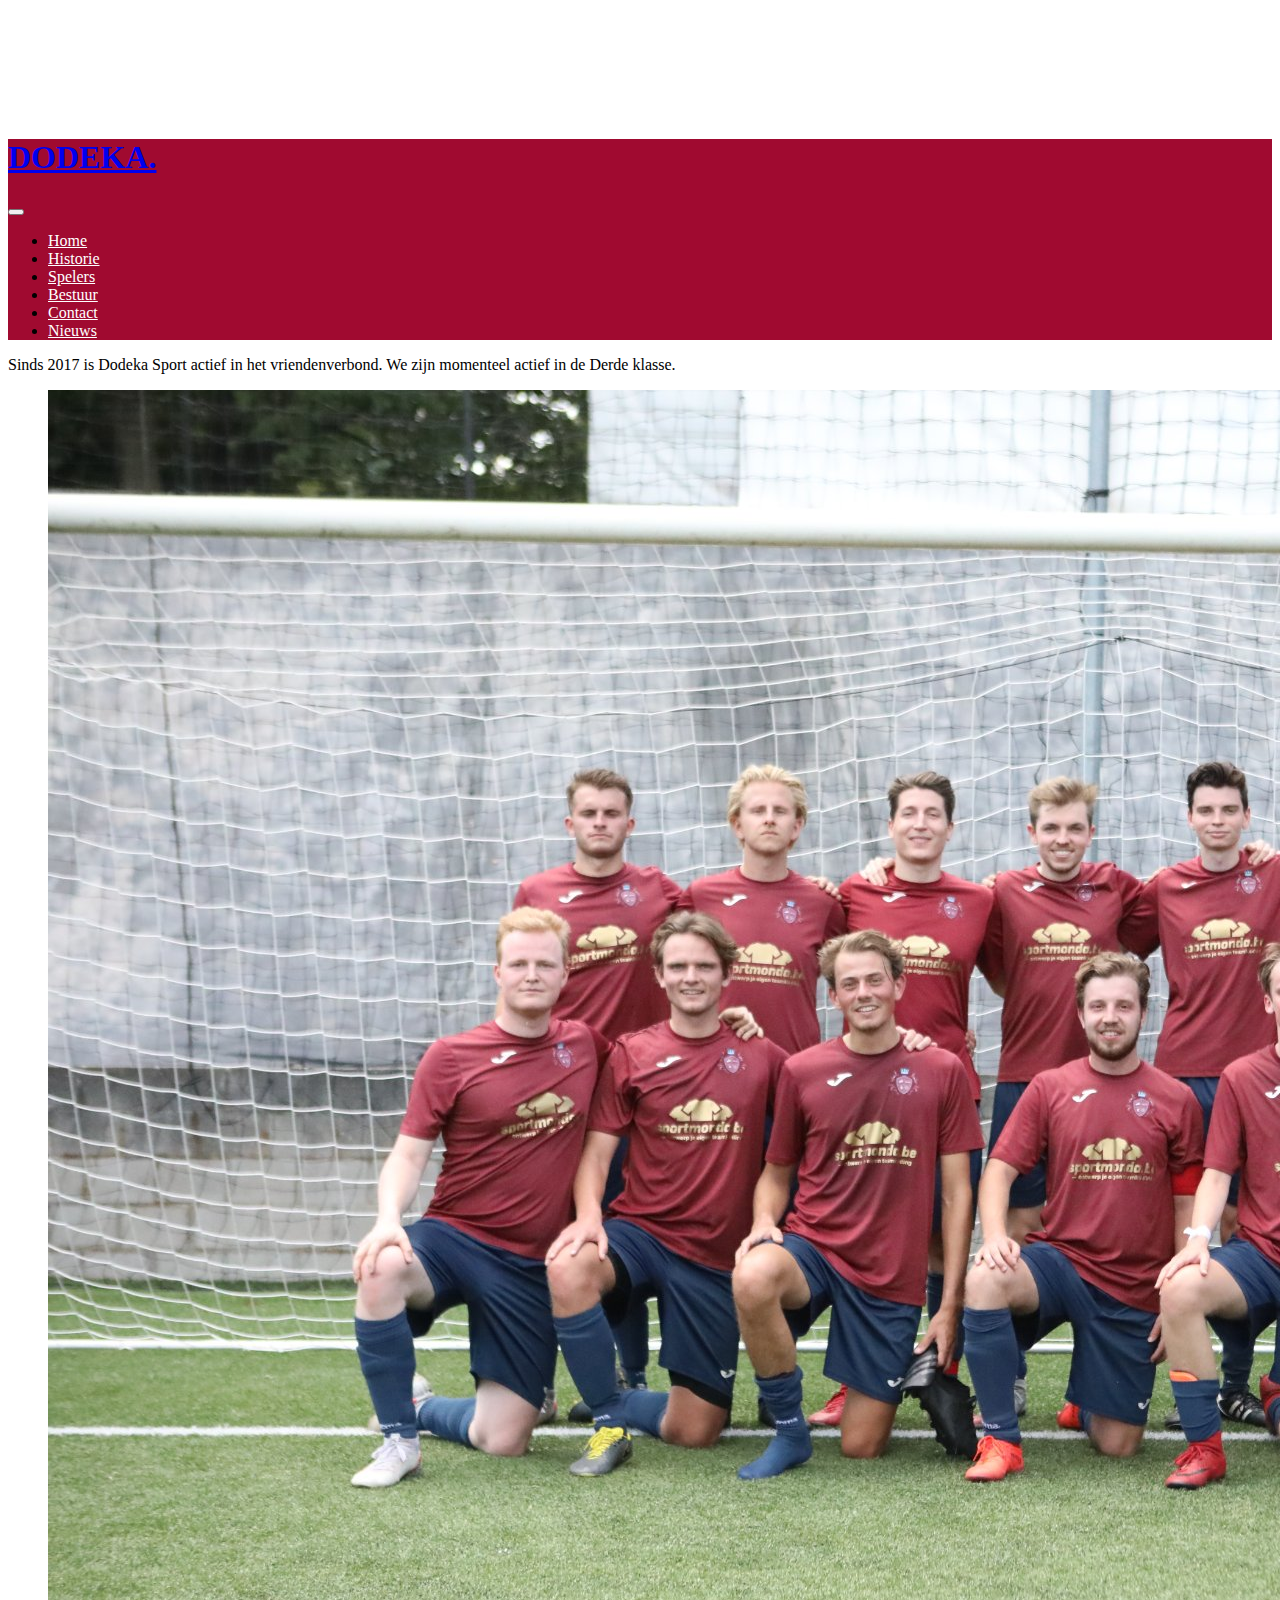
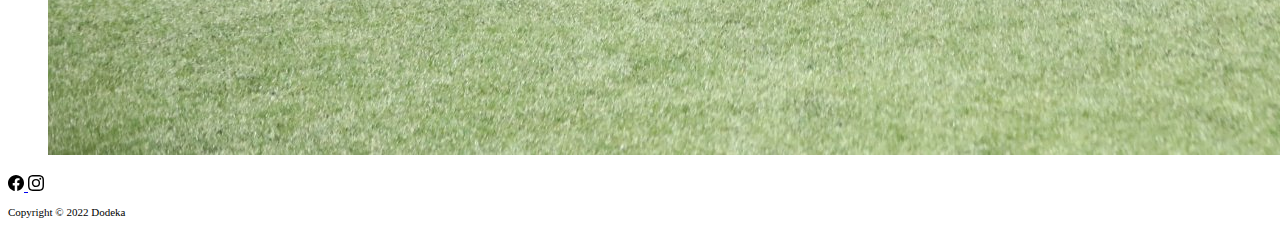
==== index.html @ 73061352 "Small changes to footer" ====
<!DOCTYPE html>
<html lang="nl">

<head>
	<!-- Google tag (gtag.js) -->
	<script async src="https://www.googletagmanager.com/gtag/js?id=G-YGH4PRHD3B"></script>
	<script>
		window.dataLayer = window.dataLayer || [];
		function gtag() { dataLayer.push(arguments); }
		gtag('js', new Date());

		gtag('config', 'G-YGH4PRHD3B');
	</script>
	<meta charset="UTF-8">
	<meta name="viewport" content="width=device-width, initial-scale=1">
	<!-- CSS only -->
	<link href="https://cdn.jsdelivr.net/npm/bootstrap@5.2.0-beta1/dist/css/bootstrap.min.css" rel="stylesheet"
		integrity="sha384-0evHe/X+R7YkIZDRvuzKMRqM+OrBnVFBL6DOitfPri4tjfHxaWutUpFmBp4vmVor" crossorigin="anonymous">
	<link rel="stylesheet" href="https://cdn.jsdelivr.net/npm/bootstrap-icons@1.3.0/font/bootstrap-icons.css">
	<link rel="stylesheet" href="style.css">
	<title>Dodeka Sport</title>
	<link rel="shortcut icon" href="Afbeeldingen\Logo met kantjes klein.png" type="image/gif">
</head>

<body>
	<!--navbar-->
	<nav class="navbar navbar-custom navbar-dark navbar-expand-lg py-3 fixed-top text-light">
		<div class="container">
			<a href="#" class="navbar-brand">
				<h1>DODEKA.</h1>
			</a>

			<button class="navbar-toggler" type="button" data-bs-toggle="collapse" data-bs-target="#navmenu">
				<span class="navbar-toggler-icon"></span>
			</button>

			<div class="collapse navbar-collapse" id="navmenu">
				<ul class="navbar-nav ms-auto">
					<li class="nav-item">
						<a href="index.html" class="nav-link">Home</a>
					</li>
					<li class="nav-item">
						<a href="historie.html" class="nav-link">Historie</a>
					</li>
					<li class="nav-item">
						<a href="spelers.html" class="nav-link">Spelers</a>
					</li>
					<li class="nav-item">
						<a href="bestuur.html" class="nav-link">Bestuur</a>
					</li>
					<li class="nav-item">
						<a href="contact.html" class="nav-link">Contact</a>
					</li>
					<li class="nav-item">
						<a href="nieuws.html" class="nav-link">Nieuws</a>
					</li>
				</ul>
			</div>

		</div>
	</nav>


	<!-- Teamfoto gedeelte -->

	<section class="p-5 p-lg-5 pt-lg-5 text-center text-sm-start">
		<div class="container">
			<div class="d-sm-flex align-items-center justify-content-between">
				<div>
					<p>Sinds 2017 is Dodeka Sport actief in het vriendenverbond. We zijn momenteel actief in de Derde
						klasse.</p>
				</div>
				<figure class="figure m-3">
					<img class="figure-img img-fluid rounded" src="Afbeeldingen\Teamfoto.jpg" alt="Dodeka teamfoto">
				</figure>
			</div>
		</div>
	</section>

	<!-- footer -->
	<footer class="p-1 text-center footer-fixed-bottom">
		<div class="container">
			
			<a href="https://facebook.com/dodekasport" target=”_blank”>
				<svg src="Afbeeldingen\facebook_new.svg" width="16" height="16" class="bi bi-facebook" viewBox="0 0 16 16">
					<path
					d="M16 8.049c0-4.446-3.582-8.05-8-8.05C3.58 0-.002 3.603-.002 8.05c0 4.017 2.926 7.347 6.75 7.951v-5.625h-2.03V8.05H6.75V6.275c0-2.017 1.195-3.131 3.022-3.131.876 0 1.791.157 1.791.157v1.98h-1.009c-.993 0-1.303.621-1.303 1.258v1.51h2.218l-.354 2.326H9.25V16c3.824-.604 6.75-3.934 6.75-7.951z" />
				</svg>
			</a>
			<a href="https://instagram.com/dodekasport" target="_blank">
				<svg src="Afbeeldingen\instagram_new.svg" width="16" height="16"  class="bi bi-instagram" viewBox="0 0 16 16">
					<path d="M8 0C5.829 0 5.556.01 4.703.048 3.85.088 3.269.222 2.76.42a3.917 3.917 0 0 0-1.417.923A3.927 3.927 0 0 0 .42 2.76C.222 3.268.087 3.85.048 4.7.01 5.555 0 5.827 0 8.001c0 2.172.01 2.444.048 3.297.04.852.174 1.433.372 1.942.205.526.478.972.923 1.417.444.445.89.719 1.416.923.51.198 1.09.333 1.942.372C5.555 15.99 5.827 16 8 16s2.444-.01 3.298-.048c.851-.04 1.434-.174 1.943-.372a3.916 3.916 0 0 0 1.416-.923c.445-.445.718-.891.923-1.417.197-.509.332-1.09.372-1.942C15.99 10.445 16 10.173 16 8s-.01-2.445-.048-3.299c-.04-.851-.175-1.433-.372-1.941a3.926 3.926 0 0 0-.923-1.417A3.911 3.911 0 0 0 13.24.42c-.51-.198-1.092-.333-1.943-.372C10.443.01 10.172 0 7.998 0h.003zm-.717 1.442h.718c2.136 0 2.389.007 3.232.046.78.035 1.204.166 1.486.275.373.145.64.319.92.599.28.28.453.546.598.92.11.281.24.705.275 1.485.039.843.047 1.096.047 3.231s-.008 2.389-.047 3.232c-.035.78-.166 1.203-.275 1.485a2.47 2.47 0 0 1-.599.919c-.28.28-.546.453-.92.598-.28.11-.704.24-1.485.276-.843.038-1.096.047-3.232.047s-2.39-.009-3.233-.047c-.78-.036-1.203-.166-1.485-.276a2.478 2.478 0 0 1-.92-.598 2.48 2.48 0 0 1-.6-.92c-.109-.281-.24-.705-.275-1.485-.038-.843-.046-1.096-.046-3.233 0-2.136.008-2.388.046-3.231.036-.78.166-1.204.276-1.486.145-.373.319-.64.599-.92.28-.28.546-.453.92-.598.282-.11.705-.24 1.485-.276.738-.034 1.024-.044 2.515-.045v.002zm4.988 1.328a.96.96 0 1 0 0 1.92.96.96 0 0 0 0-1.92zm-4.27 1.122a4.109 4.109 0 1 0 0 8.217 4.109 4.109 0 0 0 0-8.217zm0 1.441a2.667 2.667 0 1 1 0 5.334 2.667 2.667 0 0 1 0-5.334z"/>
				</svg>
			</a>
			
			<p class="lead" style="font-size:11px;">
				Copyright &copy; 2022 Dodeka
			</p>
		</div>
	</footer>

	<!-- JavaScript Bundle with Popper -->
	<script src="https://cdn.jsdelivr.net/npm/bootstrap@5.2.0-beta1/dist/js/bootstrap.bundle.min.js"
		integrity="sha384-pprn3073KE6tl6bjs2QrFaJGz5/SUsLqktiwsUTF55Jfv3qYSDhgCecCxMW52nD2"
		crossorigin="anonymous"></script>
</body>


</html>
---- style.css ----
body::before {
    display: block;
    content: '';
    height: 80px;
}

body { padding-top: 30px; }


.navbar-custom {
    background-color: #a00a30;
}

.navbar-nav li a {
    color: white;
}

.card {
    margin-top: 0px;
    border-color: white
}

.card-img-top {
    margin-top: 10px;
    width: 100%;
    height: 15vw;
    object-fit: cover;
}




* {
    box-sizing: border-box;
  }
  

  /* Header/Blog Title */
  .header {
    padding: 30px;
    font-size: 40px;
    text-align: center;
    background: white;
  }
  
  /* Create two unequal columns that floats next to each other */
  /* Left column */
  .leftcolumn {
    float: left;
    width: 75%;
  }
  
  /* Right column */
  .rightcolumn {
    float: left;
    width: 25%;
    padding-left: 20px;
  }
  
  /* Fake image */
  .fakeimg {
    background-color: #aaa;
    width: 100%;
    padding: 20px;
  }
  
  /* Add a card effect for articles */
  .card {
    background-color: white;
    padding: 20px;
    margin-top: 20px;
  }
  
  /* Clear floats after the columns */
  .row:after {
    content: "";
    display: table;
    clear: both;
  }
  
  /* Footer */
  .footer {
    padding: 20px;
    text-align: center;
    background: #ddd;
    margin-top: 20px;
  }
  
  /* Responsive layout - when the screen is less than 800px wide, make the two columns stack on top of each other instead of next to each other */
  @media screen and (max-width: 800px) {
    .leftcolumn, .rightcolumn {
      width: 100%;
      padding: 0;
    }
  }


  .contacts_icon {
    border-radius: 50%;
    color: #fff;
    width: 45px;
    height: 45px;
    margin-bottom: 10px;
   }
   
   .btn-danger {
    background-color: #a00a30 !important;
}




.map-responsive{
  overflow:hidden;
  padding-bottom:50%;
  position:relative;
  height:0;
}
.map-responsive iframe{
  left:0;
  top:0;
  height:100%;
  width:100%;
  position:absolute;
}

.card-img-top {
  width: 100%;
  height: 25vw;
  object-fit: cover;
}

.card-img-top-bestuur {
  width: 100%;
  height: 30vw;
  object-fit: cover;
}
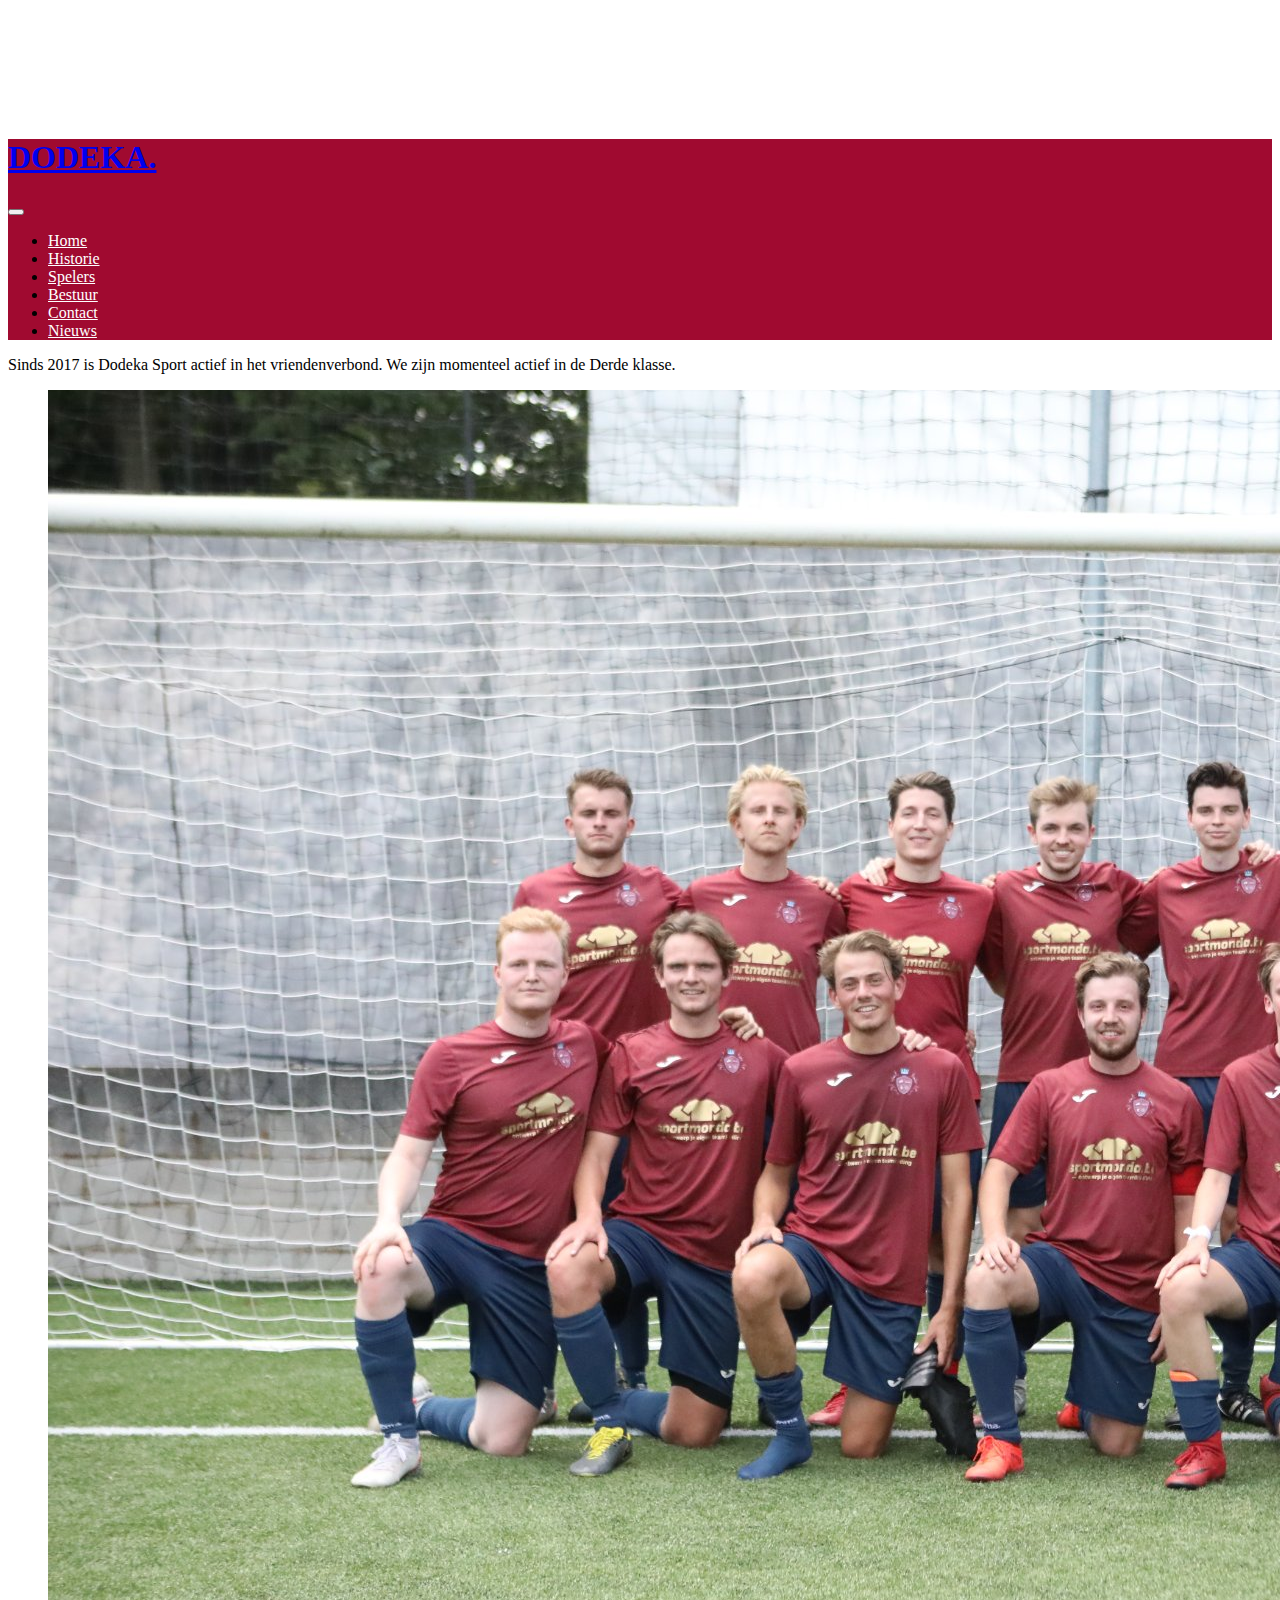
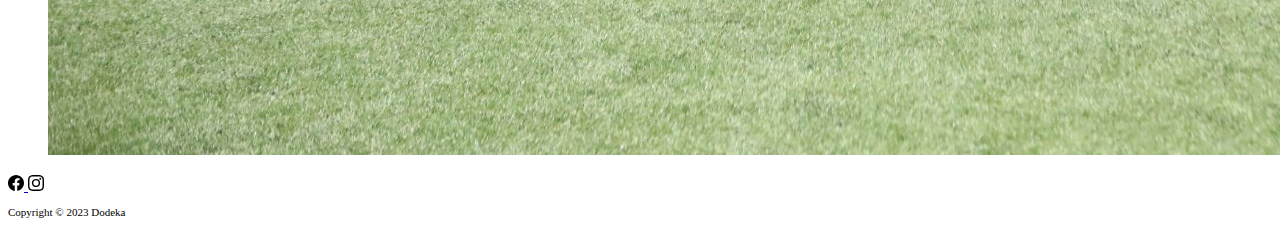
==== commit df502f89: "Spelers update & copyright jaar" ====
--- a/index.html
+++ b/index.html
@@ -11,6 +11,8 @@
 
 		gtag('config', 'G-YGH4PRHD3B');
 	</script>
+	<script async src="https://pagead2.googlesyndication.com/pagead/js/adsbygoogle.js?client=ca-pub-2405474089128760"
+	crossorigin="anonymous"></script>
 	<meta charset="UTF-8">
 	<meta name="viewport" content="width=device-width, initial-scale=1">
 	<!-- CSS only -->
@@ -79,6 +81,7 @@
 
 	<!-- footer -->
 	<footer class="p-1 text-center footer-fixed-bottom">
+
 		<div class="container">
 			
 			<a href="https://facebook.com/dodekasport" target=”_blank”>
@@ -94,7 +97,7 @@
 			</a>
 			
 			<p class="lead" style="font-size:11px;">
-				Copyright &copy; 2022 Dodeka
+				Copyright &copy; 2023 Dodeka
 			</p>
 		</div>
 	</footer>
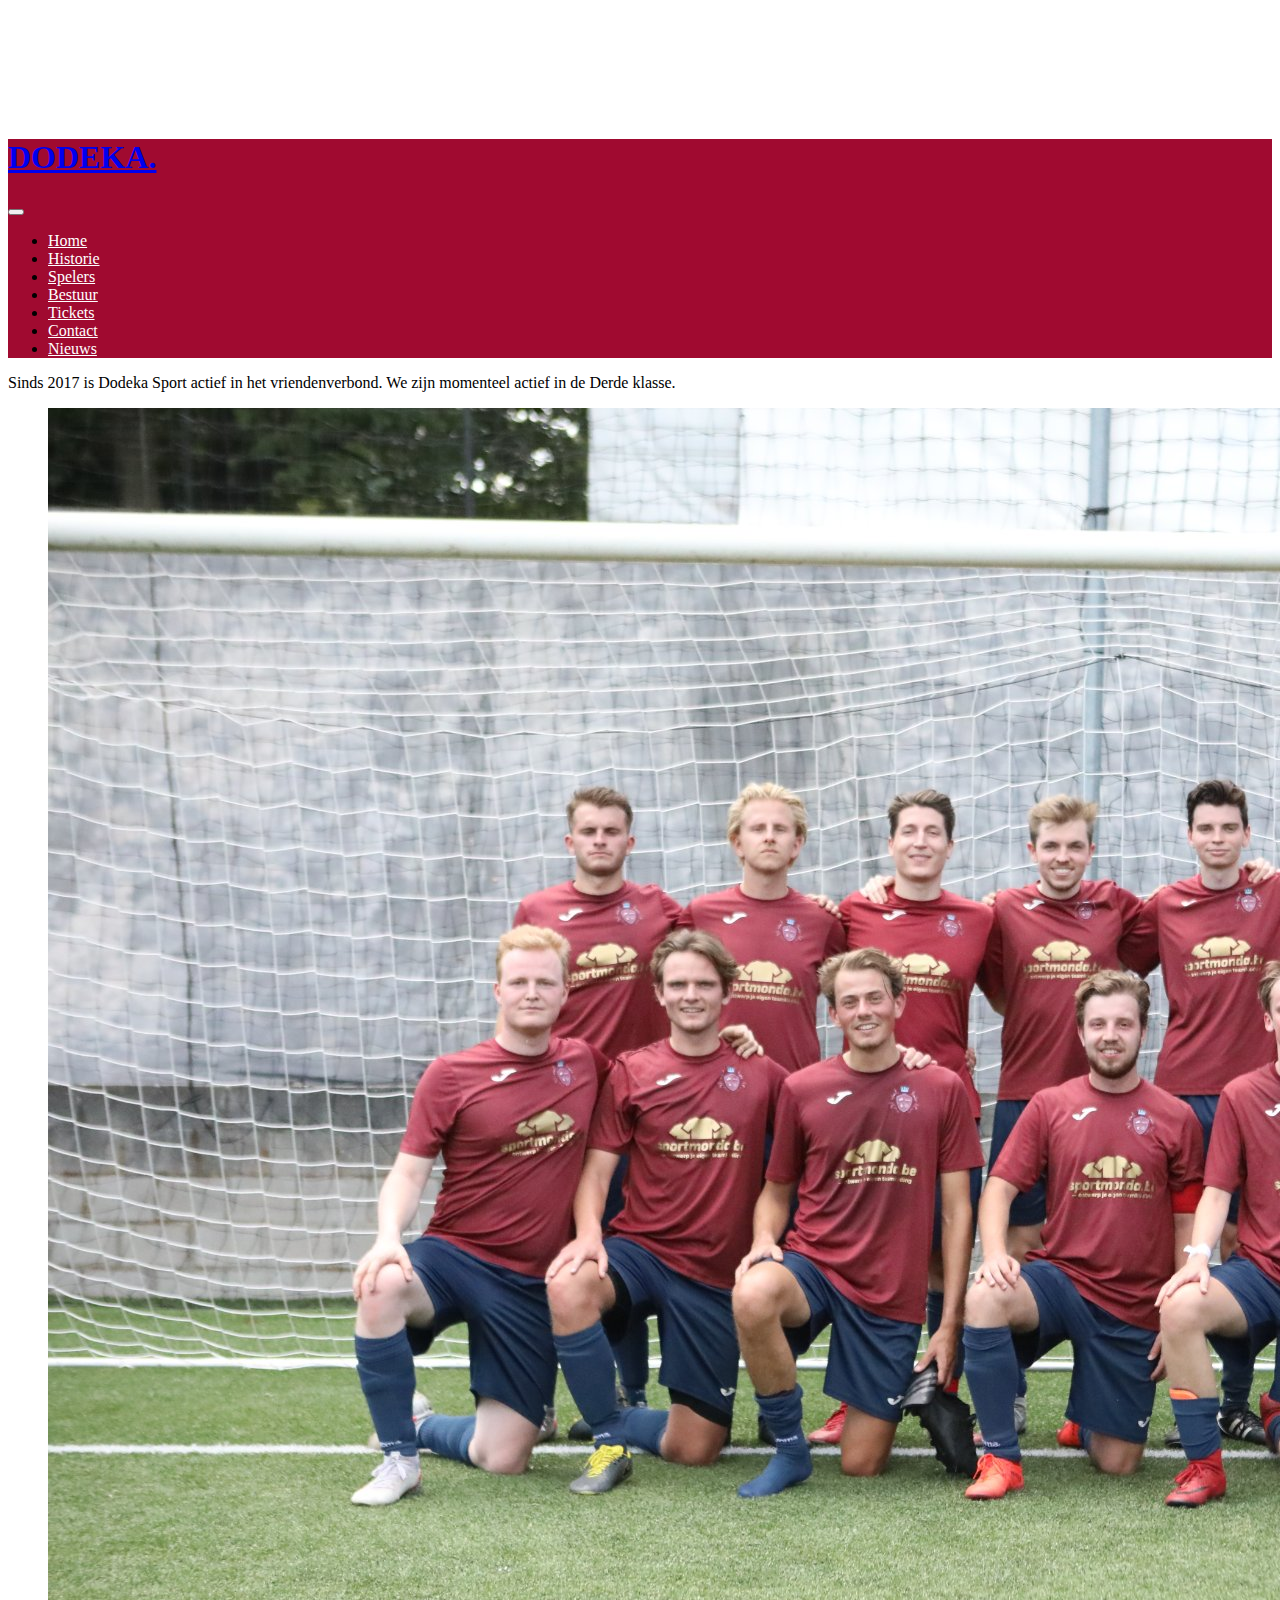
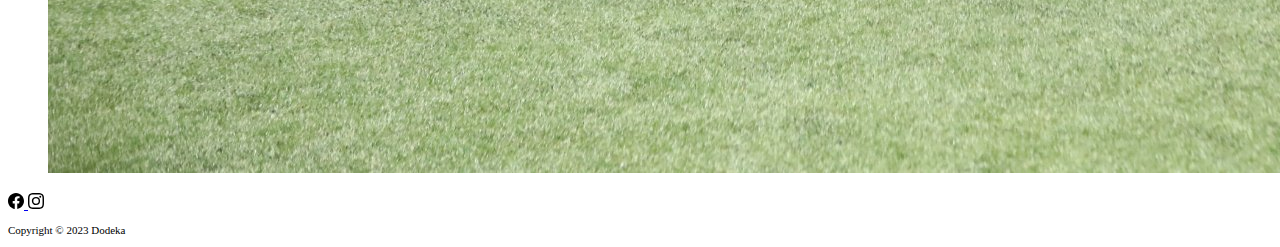
==== commit 5b55e071: "Ticketspage added" ====
--- a/index.html
+++ b/index.html
@@ -50,6 +50,9 @@
 					<li class="nav-item">
 						<a href="bestuur.html" class="nav-link">Bestuur</a>
 					</li>
+                    <li class="nav-item">
+                        <a href="tickets.html" class="nav-link">Tickets</a>
+                    </li>
 					<li class="nav-item">
 						<a href="contact.html" class="nav-link">Contact</a>
 					</li>
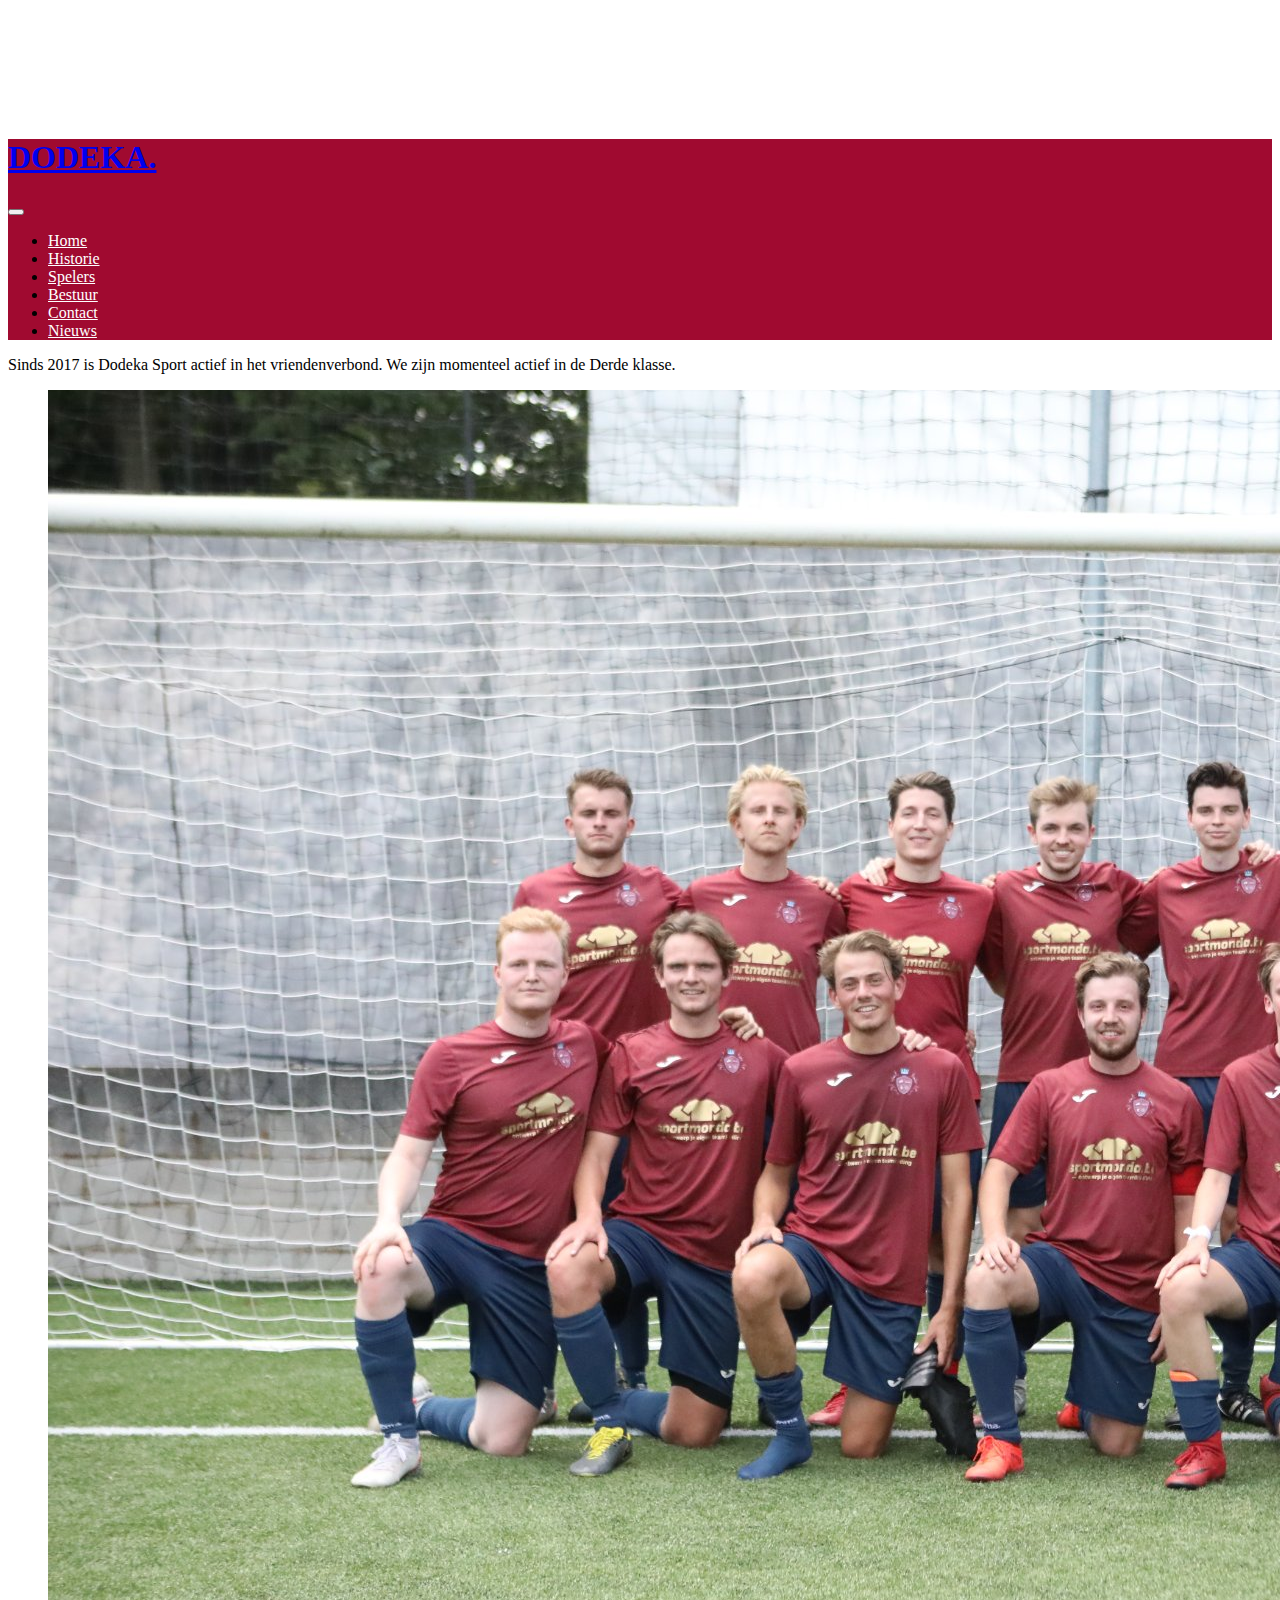
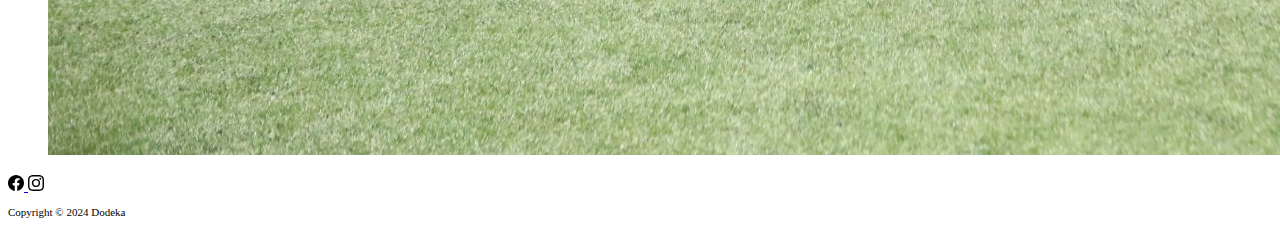
==== commit c0265332: "Update of the website" ====
--- a/index.html
+++ b/index.html
@@ -50,9 +50,9 @@
 					<li class="nav-item">
 						<a href="bestuur.html" class="nav-link">Bestuur</a>
 					</li>
-                    <li class="nav-item">
+              <!--      <li class="nav-item">
                         <a href="tickets.html" class="nav-link">Tickets</a>
-                    </li>
+                    </li> -->
 					<li class="nav-item">
 						<a href="contact.html" class="nav-link">Contact</a>
 					</li>
@@ -100,7 +100,7 @@
 			</a>
 			
 			<p class="lead" style="font-size:11px;">
-				Copyright &copy; 2023 Dodeka
+				Copyright &copy; 2024 Dodeka
 			</p>
 		</div>
 	</footer>
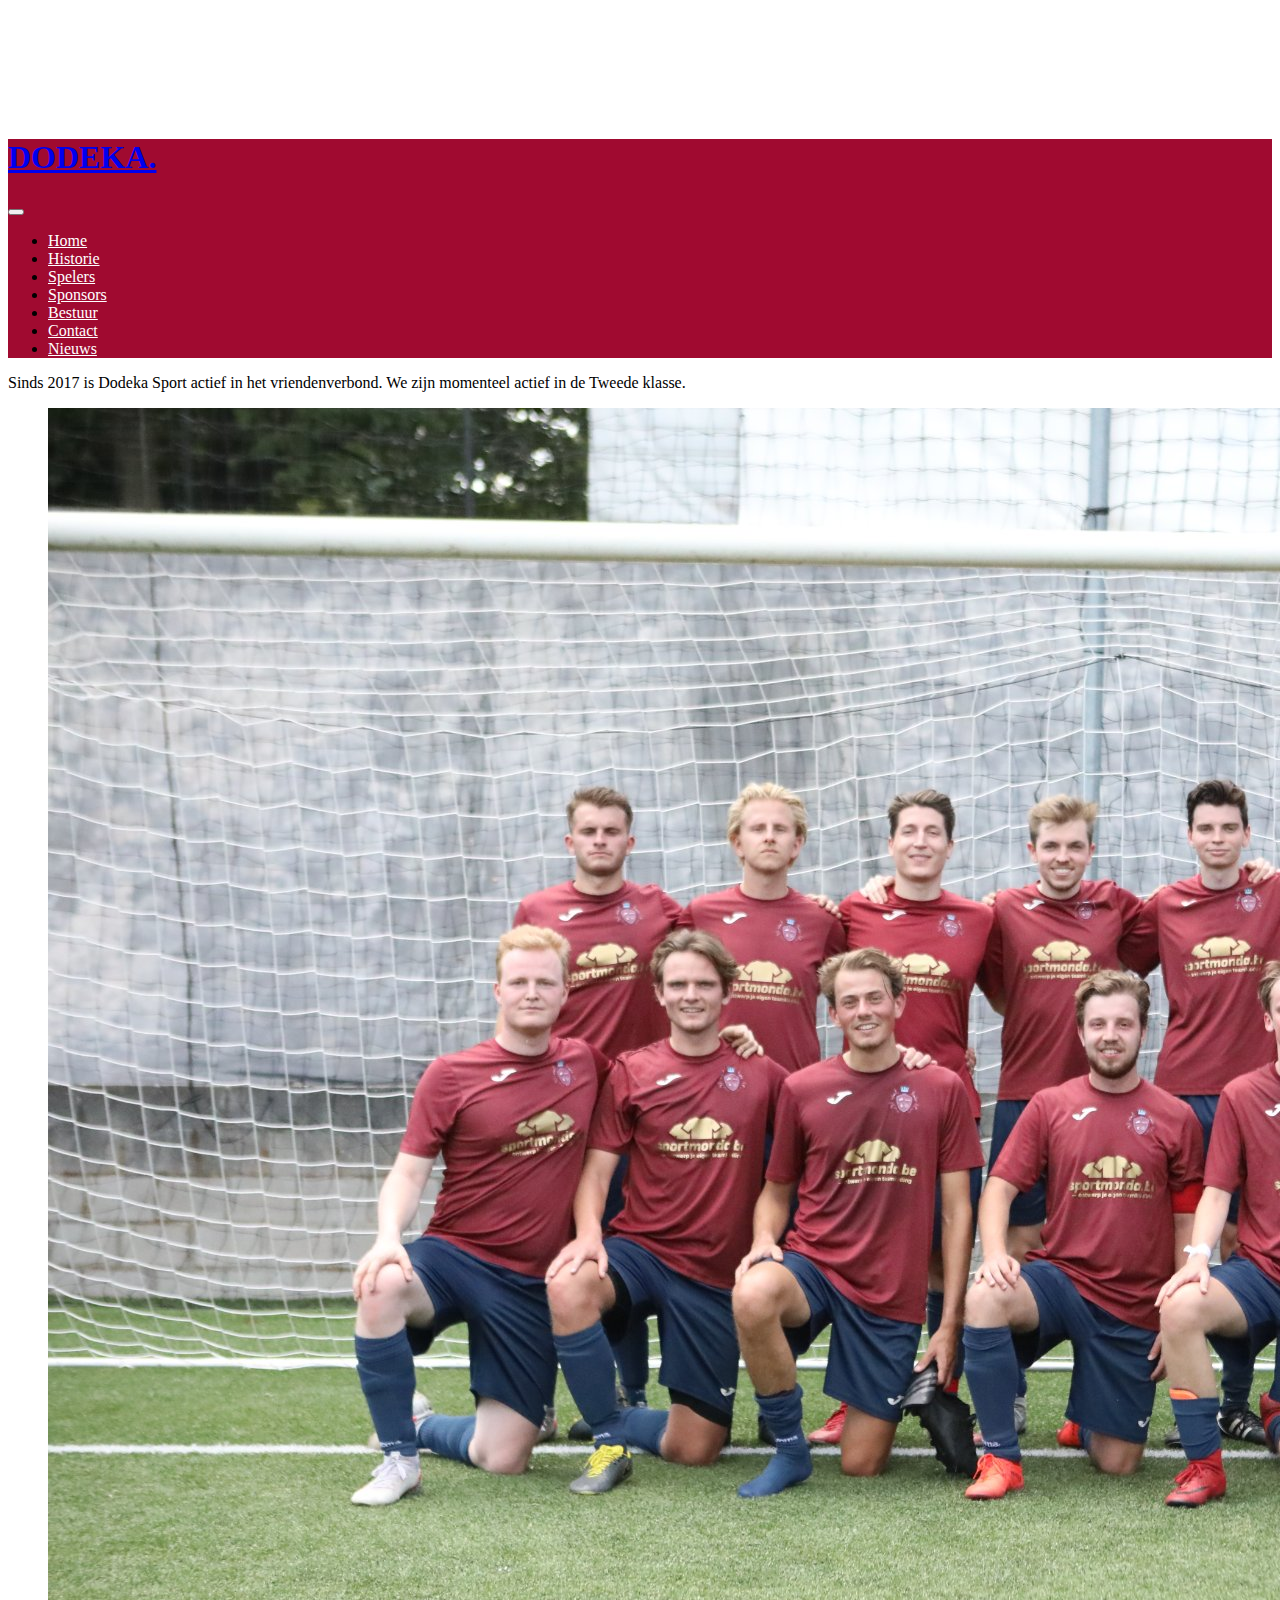
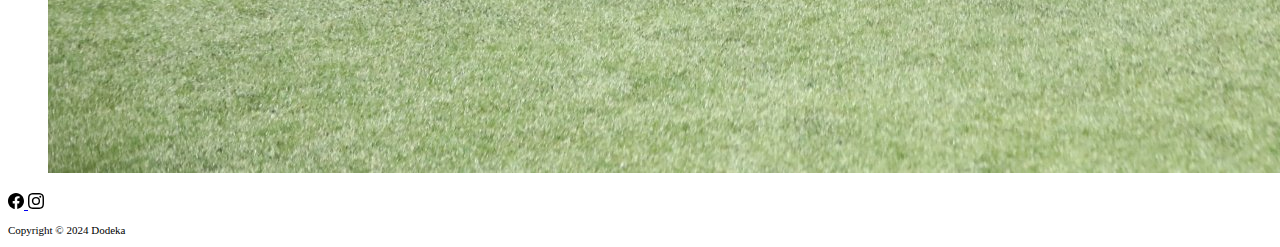
==== commit 0757230d: "Change back home.html to index.html" ====
--- a/index.html
+++ b/index.html
@@ -1,115 +1,118 @@
-<!DOCTYPE html>
-<html lang="nl">
-
-<head>
-	<!-- Google tag (gtag.js) -->
-	<script async src="https://www.googletagmanager.com/gtag/js?id=G-YGH4PRHD3B"></script>
-	<script>
-		window.dataLayer = window.dataLayer || [];
-		function gtag() { dataLayer.push(arguments); }
-		gtag('js', new Date());
-
-		gtag('config', 'G-YGH4PRHD3B');
-	</script>
-	<script async src="https://pagead2.googlesyndication.com/pagead/js/adsbygoogle.js?client=ca-pub-2405474089128760"
-	crossorigin="anonymous"></script>
-	<meta charset="UTF-8">
-	<meta name="viewport" content="width=device-width, initial-scale=1">
-	<!-- CSS only -->
-	<link href="https://cdn.jsdelivr.net/npm/bootstrap@5.2.0-beta1/dist/css/bootstrap.min.css" rel="stylesheet"
-		integrity="sha384-0evHe/X+R7YkIZDRvuzKMRqM+OrBnVFBL6DOitfPri4tjfHxaWutUpFmBp4vmVor" crossorigin="anonymous">
-	<link rel="stylesheet" href="https://cdn.jsdelivr.net/npm/bootstrap-icons@1.3.0/font/bootstrap-icons.css">
-	<link rel="stylesheet" href="style.css">
-	<title>Dodeka Sport</title>
-	<link rel="shortcut icon" href="Afbeeldingen\Logo met kantjes klein.png" type="image/gif">
-</head>
-
-<body>
-	<!--navbar-->
-	<nav class="navbar navbar-custom navbar-dark navbar-expand-lg py-3 fixed-top text-light">
-		<div class="container">
-			<a href="#" class="navbar-brand">
-				<h1>DODEKA.</h1>
-			</a>
-
-			<button class="navbar-toggler" type="button" data-bs-toggle="collapse" data-bs-target="#navmenu">
-				<span class="navbar-toggler-icon"></span>
-			</button>
-
-			<div class="collapse navbar-collapse" id="navmenu">
-				<ul class="navbar-nav ms-auto">
-					<li class="nav-item">
-						<a href="index.html" class="nav-link">Home</a>
-					</li>
-					<li class="nav-item">
-						<a href="historie.html" class="nav-link">Historie</a>
-					</li>
-					<li class="nav-item">
-						<a href="spelers.html" class="nav-link">Spelers</a>
-					</li>
-					<li class="nav-item">
-						<a href="bestuur.html" class="nav-link">Bestuur</a>
-					</li>
-              <!--      <li class="nav-item">
-                        <a href="tickets.html" class="nav-link">Tickets</a>
-                    </li> -->
-					<li class="nav-item">
-						<a href="contact.html" class="nav-link">Contact</a>
-					</li>
-					<li class="nav-item">
-						<a href="nieuws.html" class="nav-link">Nieuws</a>
-					</li>
-				</ul>
-			</div>
-
-		</div>
-	</nav>
-
-
-	<!-- Teamfoto gedeelte -->
-
-	<section class="p-5 p-lg-5 pt-lg-5 text-center text-sm-start">
-		<div class="container">
-			<div class="d-sm-flex align-items-center justify-content-between">
-				<div>
-					<p>Sinds 2017 is Dodeka Sport actief in het vriendenverbond. We zijn momenteel actief in de Derde
-						klasse.</p>
-				</div>
-				<figure class="figure m-3">
-					<img class="figure-img img-fluid rounded" src="Afbeeldingen\Teamfoto.jpg" alt="Dodeka teamfoto">
-				</figure>
-			</div>
-		</div>
-	</section>
-
-	<!-- footer -->
-	<footer class="p-1 text-center footer-fixed-bottom">
-
-		<div class="container">
-			
-			<a href="https://facebook.com/dodekasport" target=”_blank”>
-				<svg src="Afbeeldingen\facebook_new.svg" width="16" height="16" class="bi bi-facebook" viewBox="0 0 16 16">
-					<path
-					d="M16 8.049c0-4.446-3.582-8.05-8-8.05C3.58 0-.002 3.603-.002 8.05c0 4.017 2.926 7.347 6.75 7.951v-5.625h-2.03V8.05H6.75V6.275c0-2.017 1.195-3.131 3.022-3.131.876 0 1.791.157 1.791.157v1.98h-1.009c-.993 0-1.303.621-1.303 1.258v1.51h2.218l-.354 2.326H9.25V16c3.824-.604 6.75-3.934 6.75-7.951z" />
-				</svg>
-			</a>
-			<a href="https://instagram.com/dodekasport" target="_blank">
-				<svg src="Afbeeldingen\instagram_new.svg" width="16" height="16"  class="bi bi-instagram" viewBox="0 0 16 16">
-					<path d="M8 0C5.829 0 5.556.01 4.703.048 3.85.088 3.269.222 2.76.42a3.917 3.917 0 0 0-1.417.923A3.927 3.927 0 0 0 .42 2.76C.222 3.268.087 3.85.048 4.7.01 5.555 0 5.827 0 8.001c0 2.172.01 2.444.048 3.297.04.852.174 1.433.372 1.942.205.526.478.972.923 1.417.444.445.89.719 1.416.923.51.198 1.09.333 1.942.372C5.555 15.99 5.827 16 8 16s2.444-.01 3.298-.048c.851-.04 1.434-.174 1.943-.372a3.916 3.916 0 0 0 1.416-.923c.445-.445.718-.891.923-1.417.197-.509.332-1.09.372-1.942C15.99 10.445 16 10.173 16 8s-.01-2.445-.048-3.299c-.04-.851-.175-1.433-.372-1.941a3.926 3.926 0 0 0-.923-1.417A3.911 3.911 0 0 0 13.24.42c-.51-.198-1.092-.333-1.943-.372C10.443.01 10.172 0 7.998 0h.003zm-.717 1.442h.718c2.136 0 2.389.007 3.232.046.78.035 1.204.166 1.486.275.373.145.64.319.92.599.28.28.453.546.598.92.11.281.24.705.275 1.485.039.843.047 1.096.047 3.231s-.008 2.389-.047 3.232c-.035.78-.166 1.203-.275 1.485a2.47 2.47 0 0 1-.599.919c-.28.28-.546.453-.92.598-.28.11-.704.24-1.485.276-.843.038-1.096.047-3.232.047s-2.39-.009-3.233-.047c-.78-.036-1.203-.166-1.485-.276a2.478 2.478 0 0 1-.92-.598 2.48 2.48 0 0 1-.6-.92c-.109-.281-.24-.705-.275-1.485-.038-.843-.046-1.096-.046-3.233 0-2.136.008-2.388.046-3.231.036-.78.166-1.204.276-1.486.145-.373.319-.64.599-.92.28-.28.546-.453.92-.598.282-.11.705-.24 1.485-.276.738-.034 1.024-.044 2.515-.045v.002zm4.988 1.328a.96.96 0 1 0 0 1.92.96.96 0 0 0 0-1.92zm-4.27 1.122a4.109 4.109 0 1 0 0 8.217 4.109 4.109 0 0 0 0-8.217zm0 1.441a2.667 2.667 0 1 1 0 5.334 2.667 2.667 0 0 1 0-5.334z"/>
-				</svg>
-			</a>
-			
-			<p class="lead" style="font-size:11px;">
-				Copyright &copy; 2024 Dodeka
-			</p>
-		</div>
-	</footer>
-
-	<!-- JavaScript Bundle with Popper -->
-	<script src="https://cdn.jsdelivr.net/npm/bootstrap@5.2.0-beta1/dist/js/bootstrap.bundle.min.js"
-		integrity="sha384-pprn3073KE6tl6bjs2QrFaJGz5/SUsLqktiwsUTF55Jfv3qYSDhgCecCxMW52nD2"
-		crossorigin="anonymous"></script>
-</body>
-
-
+<!DOCTYPE html>
+<html lang="nl">
+
+<head>
+	<!-- Google tag (gtag.js) -->
+	<script async src="https://www.googletagmanager.com/gtag/js?id=G-YGH4PRHD3B"></script>
+	<script>
+		window.dataLayer = window.dataLayer || [];
+		function gtag() { dataLayer.push(arguments); }
+		gtag('js', new Date());
+
+		gtag('config', 'G-YGH4PRHD3B');
+	</script>
+	<script async src="https://pagead2.googlesyndication.com/pagead/js/adsbygoogle.js?client=ca-pub-2405474089128760"
+	crossorigin="anonymous"></script>
+	<meta charset="UTF-8">
+	<meta name="viewport" content="width=device-width, initial-scale=1">
+	<!-- CSS only -->
+	<link href="https://cdn.jsdelivr.net/npm/bootstrap@5.2.0-beta1/dist/css/bootstrap.min.css" rel="stylesheet"
+		integrity="sha384-0evHe/X+R7YkIZDRvuzKMRqM+OrBnVFBL6DOitfPri4tjfHxaWutUpFmBp4vmVor" crossorigin="anonymous">
+	<link rel="stylesheet" href="https://cdn.jsdelivr.net/npm/bootstrap-icons@1.3.0/font/bootstrap-icons.css">
+	<link rel="stylesheet" href="style.css">
+	<title>Dodeka Sport</title>
+	<link rel="shortcut icon" href="Afbeeldingen\Logo met kantjes klein.png" type="image/gif">
+</head>
+
+<body>
+	<!--navbar-->
+	<nav class="navbar navbar-custom navbar-dark navbar-expand-lg py-3 fixed-top text-light">
+		<div class="container">
+			<a href="#" class="navbar-brand">
+				<h1>DODEKA.</h1>
+			</a>
+
+			<button class="navbar-toggler" type="button" data-bs-toggle="collapse" data-bs-target="#navmenu">
+				<span class="navbar-toggler-icon"></span>
+			</button>
+
+			<div class="collapse navbar-collapse" id="navmenu">
+				<ul class="navbar-nav ms-auto">
+					<li class="nav-item">
+						<a href="index.html" class="nav-link">Home</a>
+					</li>
+					<li class="nav-item">
+						<a href="historie.html" class="nav-link">Historie</a>
+					</li>
+					<li class="nav-item">
+						<a href="spelers.html" class="nav-link">Spelers</a>
+					</li>
+					<li class="nav-item">
+						<a href="sponsors.html" class="nav-link">Sponsors</a>
+					</li>
+              <!--      <li class="nav-item">
+                        <a href="tickets.html" class="nav-link">Tickets</a>
+                    </li> -->
+					<li class="nav-item">
+						<a href="bestuur.html" class="nav-link">Bestuur</a>
+					</li>
+					<li class="nav-item">
+						<a href="contact.html" class="nav-link">Contact</a>
+					</li>
+					<li class="nav-item">
+						<a href="nieuws.html" class="nav-link">Nieuws</a>
+					</li>
+				</ul>
+			</div>
+
+		</div>
+	</nav>
+
+
+	<!-- Teamfoto gedeelte -->
+
+	<section class="p-5 p-lg-5 pt-lg-5 text-center text-sm-start">
+		<div class="container">
+			<div class="d-sm-flex align-items-center justify-content-between">
+				<div>
+					<p>Sinds 2017 is Dodeka Sport actief in het vriendenverbond. We zijn momenteel actief in de Tweede
+						klasse.</p>
+				</div>
+				<figure class="figure m-3">
+					<img class="figure-img img-fluid rounded" src="Afbeeldingen\Teamfoto.jpg" alt="Dodeka teamfoto">
+				</figure>
+			</div>
+		</div>
+	</section>
+
+	<!-- footer -->
+	<footer class="p-1 text-center footer-fixed-bottom">
+
+		<div class="container">
+			
+			<a href="https://facebook.com/dodekasport" target=”_blank”>
+				<svg src="Afbeeldingen\facebook_new.svg" width="16" height="16" class="bi bi-facebook" viewBox="0 0 16 16">
+					<path
+					d="M16 8.049c0-4.446-3.582-8.05-8-8.05C3.58 0-.002 3.603-.002 8.05c0 4.017 2.926 7.347 6.75 7.951v-5.625h-2.03V8.05H6.75V6.275c0-2.017 1.195-3.131 3.022-3.131.876 0 1.791.157 1.791.157v1.98h-1.009c-.993 0-1.303.621-1.303 1.258v1.51h2.218l-.354 2.326H9.25V16c3.824-.604 6.75-3.934 6.75-7.951z" />
+				</svg>
+			</a>
+			<a href="https://instagram.com/dodekasport" target="_blank">
+				<svg src="Afbeeldingen\instagram_new.svg" width="16" height="16"  class="bi bi-instagram" viewBox="0 0 16 16">
+					<path d="M8 0C5.829 0 5.556.01 4.703.048 3.85.088 3.269.222 2.76.42a3.917 3.917 0 0 0-1.417.923A3.927 3.927 0 0 0 .42 2.76C.222 3.268.087 3.85.048 4.7.01 5.555 0 5.827 0 8.001c0 2.172.01 2.444.048 3.297.04.852.174 1.433.372 1.942.205.526.478.972.923 1.417.444.445.89.719 1.416.923.51.198 1.09.333 1.942.372C5.555 15.99 5.827 16 8 16s2.444-.01 3.298-.048c.851-.04 1.434-.174 1.943-.372a3.916 3.916 0 0 0 1.416-.923c.445-.445.718-.891.923-1.417.197-.509.332-1.09.372-1.942C15.99 10.445 16 10.173 16 8s-.01-2.445-.048-3.299c-.04-.851-.175-1.433-.372-1.941a3.926 3.926 0 0 0-.923-1.417A3.911 3.911 0 0 0 13.24.42c-.51-.198-1.092-.333-1.943-.372C10.443.01 10.172 0 7.998 0h.003zm-.717 1.442h.718c2.136 0 2.389.007 3.232.046.78.035 1.204.166 1.486.275.373.145.64.319.92.599.28.28.453.546.598.92.11.281.24.705.275 1.485.039.843.047 1.096.047 3.231s-.008 2.389-.047 3.232c-.035.78-.166 1.203-.275 1.485a2.47 2.47 0 0 1-.599.919c-.28.28-.546.453-.92.598-.28.11-.704.24-1.485.276-.843.038-1.096.047-3.232.047s-2.39-.009-3.233-.047c-.78-.036-1.203-.166-1.485-.276a2.478 2.478 0 0 1-.92-.598 2.48 2.48 0 0 1-.6-.92c-.109-.281-.24-.705-.275-1.485-.038-.843-.046-1.096-.046-3.233 0-2.136.008-2.388.046-3.231.036-.78.166-1.204.276-1.486.145-.373.319-.64.599-.92.28-.28.546-.453.92-.598.282-.11.705-.24 1.485-.276.738-.034 1.024-.044 2.515-.045v.002zm4.988 1.328a.96.96 0 1 0 0 1.92.96.96 0 0 0 0-1.92zm-4.27 1.122a4.109 4.109 0 1 0 0 8.217 4.109 4.109 0 0 0 0-8.217zm0 1.441a2.667 2.667 0 1 1 0 5.334 2.667 2.667 0 0 1 0-5.334z"/>
+				</svg>
+			</a>
+			
+			<p class="lead" style="font-size:11px;">
+				Copyright &copy; 2024 Dodeka
+			</p>
+		</div>
+	</footer>
+
+	<!-- JavaScript Bundle with Popper -->
+	<script src="https://cdn.jsdelivr.net/npm/bootstrap@5.2.0-beta1/dist/js/bootstrap.bundle.min.js"
+		integrity="sha384-pprn3073KE6tl6bjs2QrFaJGz5/SUsLqktiwsUTF55Jfv3qYSDhgCecCxMW52nD2"
+		crossorigin="anonymous"></script>
+</body>
+
+
 </html>--- a/style.css
+++ b/style.css
@@ -134,4 +134,14 @@
   width: 100%;
   height: 30vw;
   object-fit: cover;
-}+}
+
+.grote-afbeelding {
+  width: 40vw;  /* 40% van de breedte van het scherm */
+  height: auto; /* 40% van de hoogte van het scherm */
+  object-fit: cover; /* Zorgt ervoor dat de afbeelding het volledige frame vult zonder vervorming */
+  display: block; /* Voor centreren */
+  margin-left: auto; /* Voor centreren */
+  margin-right: auto; /* Voor centreren */
+  cursor: pointer; /* Verandert de cursor naar een handje, zodat duidelijk is dat het klikbaar is */
+}
